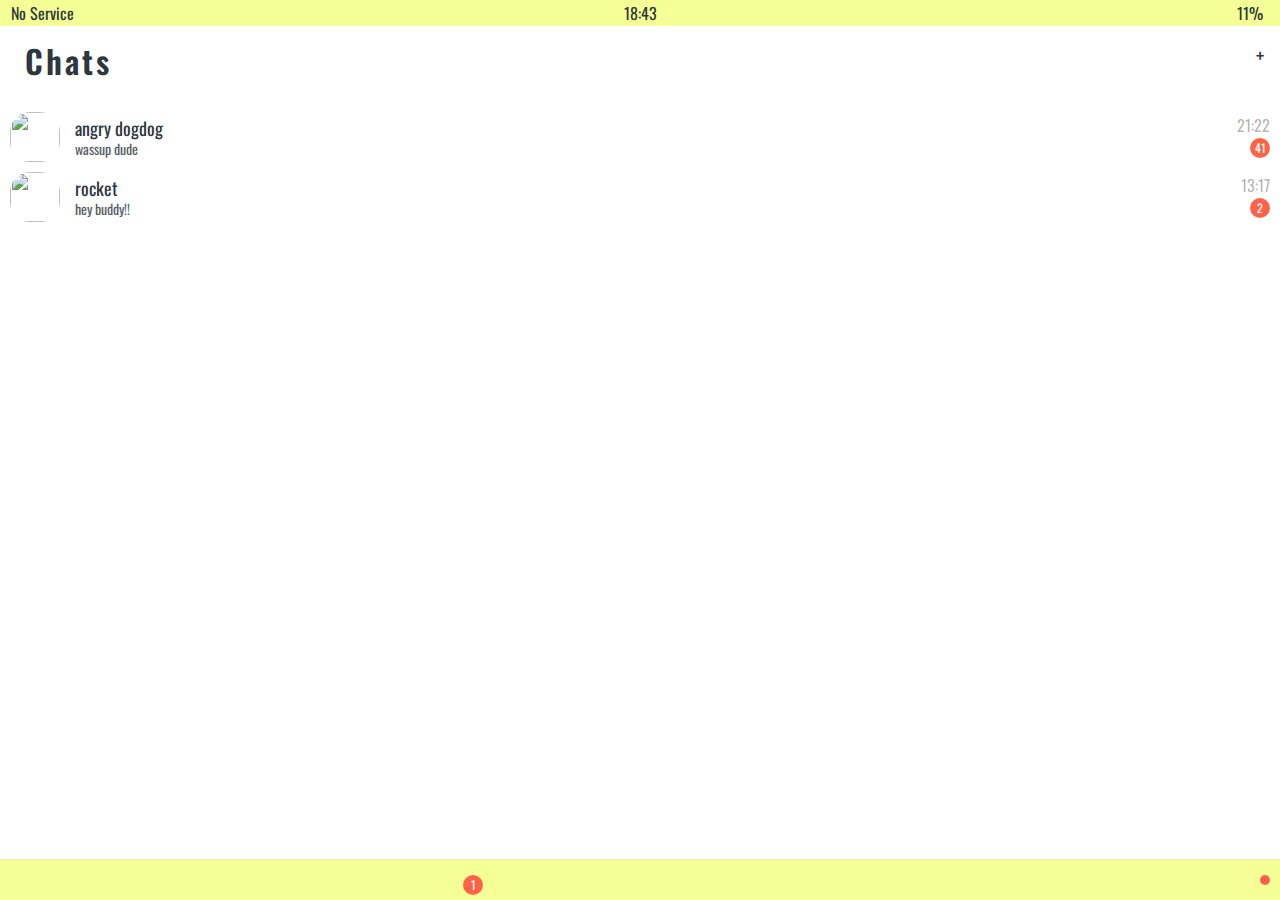
==== chats.html @ 198bfeb0 "Create Find.html" ====
<!DOCTYPE html>
<html lang="kor">
  <head>
    <meta charset="UTF-8" />
    <meta name="viewport" content="width=device-width, initial-scale=1.0" />
    <link
      rel="shortcut icon"
      href="https://img.freepik.com/free-vector/kawaii-mango-icon_24911-45334.jpg?size=338&ext=jpg"
    />
    <link rel="stylesheet" href="css/styles.css" />
    <link href="https://emoji-css.afeld.me/emoji.css" rel="stylesheet" />
    <title>manGoTalk - Chats</title>
  </head>
  <body>
    <div class="status-bar">
      <div class="status-bar__column">
        <span>No Service</span>
        <i class="fas fa-wifi"></i>
      </div>
      <div class="status-bar__column">
        <span>18:43</span>
      </div>
      <div class="status-bar__column">
        <span>11%</span>
        <i class="fas fa-battery-three-quarters fa-lg"></i>
        <i class="fas fa-charging-station"></i>
      </div>
    </div>
    <header class="screen-header">
      <h1 class="screen-header__title">Chats</h1>
      <div class="screen-header__icon">
        <span><i class="fas fa-search fa-lg"></i></span>
        <span
          ><span class="screen-header__icon-search-add">+</span
          ><i class="far fa-comment fa-lg"></i
        ></span>
        <span><i class="fas fa-music fa-lg"></i></span>
        <span><i class="fas fa-cog fa-lg"></i></span>
      </div>
    </header>
    <main class="friends-screen">
      <div class="user-component">
        <div class="user-component__column">
          <img
            class="user-component__profile user-component__profile--sm"
            src="https://i.pinimg.com/564x/73/ca/b8/73cab8e4aae721370e266e8bb6ffbd1a.jpg"
          />
          <div class="user-component__text">
            <h4 class="user-component__title user-component__title--not-bold">
              angry dogdog
            </h4>
            <div class="user-component__subtitle">wassup dude</div>
          </div>
        </div>
        <div class="user-component__column">
          <!-- time, remain -->
          <span class="user-component__time">21:22</span>
          <div class="badge">41</div>
        </div>
      </div>
      <div class="user-component">
        <div class="user-component__column">
          <img
            class="user-component__profile user-component__profile--sm"
            src="https://snworksceo.imgix.net/car/614a86c8-405f-4fd8-b60d-93998c769661.sized-1000x1000.jpg?w=800"
          />
          <div class="user-component__text">
            <h4 class="user-component__title user-component__title--not-bold">
              rocket
            </h4>
            <div class="user-component__subtitle">hey buddy!!</div>
          </div>
        </div>
        <div class="user-component__column">
          <!-- time, remain -->
          <span class="user-component__time">13:17</span>
          <div class="badge">2</div>
        </div>
      </div>
    </main>
    <nav class="nav">
      <ul class="nav__list">
        <li class="nav__btn">
          <a class="nav__link" href="friends.html"
            ><i class="far fa-user fa-2x"></i
          ></a>
        </li>
        <li class="nav__btn">
          <span class="nav__noti badge">1</span>
          <a class="nav__link" href="chats.html"
            ><i class="fas fa-comment fa-2x"></i
          ></a>
        </li>
        <li class="nav__btn">
          <a class="nav__link" href="find.html"
            ><i class="fas fa-search fa-2x"></i
          ></a>
        </li>
        <li class="nav__btn">
          <a class="nav__link" href="more.html"
            ><i class="fas fa-ellipsis-h fa-2x"></i
            ><span class="badge_dot badge_dot--ellipsis"></span
          ></a>
        </li>
      </ul>
    </nav>
    <script
      src="https://kit.fontawesome.com/85d4104f41.js"
      crossorigin="anonymous"
    ></script>
  </body>
</html>
---- css/styles.css ----
@import url("https://fonts.googleapis.com/css2?family=Oswald&display=swap");
@import "reset.css";
@import "variables.css";

/* Components */
@import "components/status-bar.css";
@import "components/nav-bar.css";
@import "components/screen-header.css";
@import "components/user.css";
@import "components/badge.css";

/* Screens */
@import "screens/login.css";
@import "screens/friends.css";
@import "screens/chats.css";
@import "screens/find.css";

body {
  background-color: white;
  font-family: "Oswald", sans-serif;
  color: #2e363e;
}

.main-screen {
  padding: 0px 25px;
}
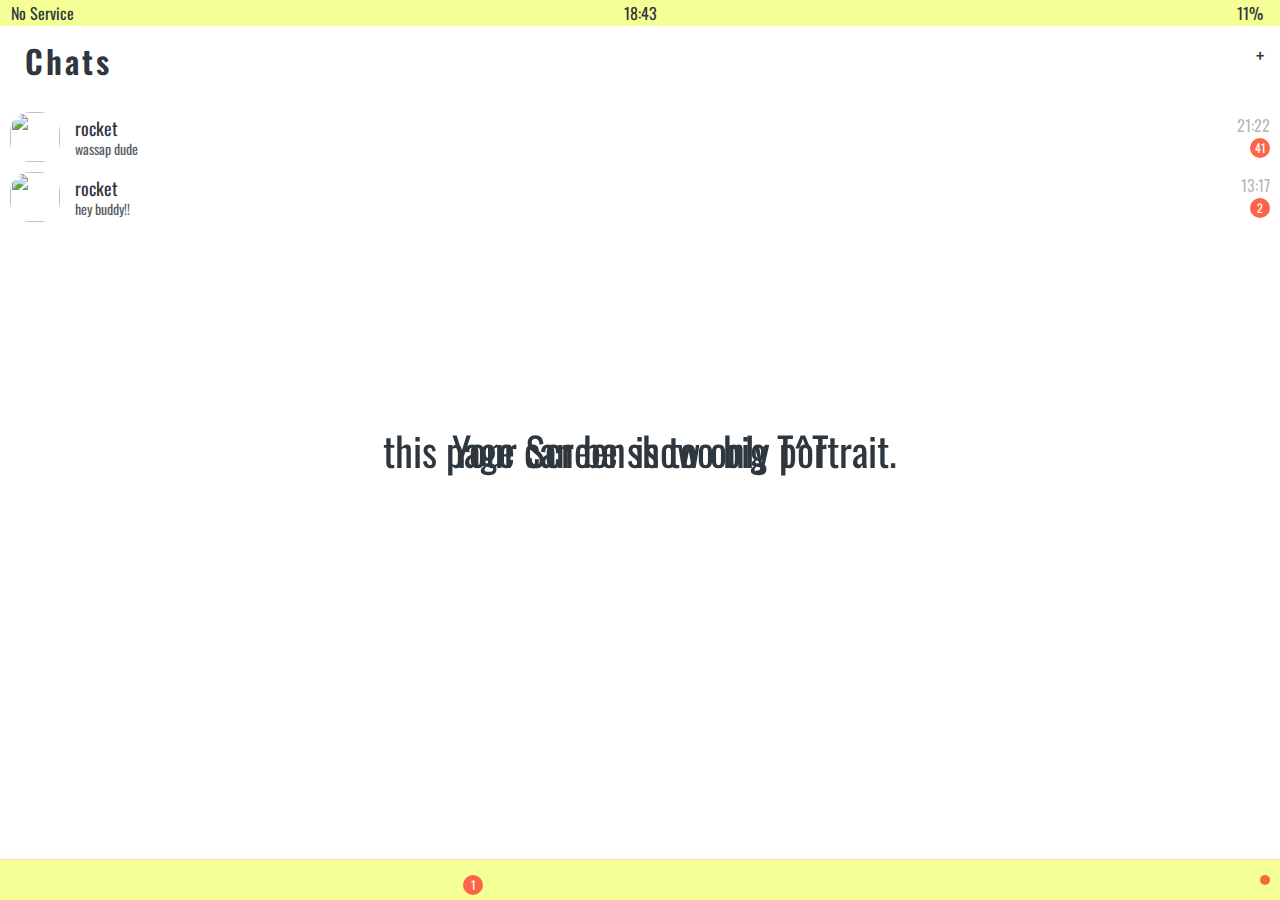
==== commit 4a109ed6: "Final" ====
--- a/chats.html
+++ b/chats.html
@@ -35,29 +35,32 @@
           ><i class="far fa-comment fa-lg"></i
         ></span>
         <span><i class="fas fa-music fa-lg"></i></span>
-        <span><i class="fas fa-cog fa-lg"></i></span>
+        <span
+          ><a href="settings.html"><i class="fas fa-cog fa-lg"></i></a
+        ></span>
       </div>
     </header>
     <main class="friends-screen">
-      <div class="user-component">
-        <div class="user-component__column">
-          <img
-            class="user-component__profile user-component__profile--sm"
-            src="https://i.pinimg.com/564x/73/ca/b8/73cab8e4aae721370e266e8bb6ffbd1a.jpg"
-          />
-          <div class="user-component__text">
-            <h4 class="user-component__title user-component__title--not-bold">
-              angry dogdog
-            </h4>
-            <div class="user-component__subtitle">wassup dude</div>
+      <a href="chat.html">
+        <div class="user-component">
+          <div class="user-component__column">
+            <img
+              class="user-component__profile user-component__profile--sm"
+              src="https://i.pinimg.com/564x/73/ca/b8/73cab8e4aae721370e266e8bb6ffbd1a.jpg"
+            />
+            <div class="user-component__text">
+              <h4 class="user-component__title user-component__title--not-bold">
+                rocket
+              </h4>
+              <div class="user-component__subtitle">wassap dude</div>
+            </div>
           </div>
-        </div>
-        <div class="user-component__column">
-          <!-- time, remain -->
-          <span class="user-component__time">21:22</span>
-          <div class="badge">41</div>
-        </div>
-      </div>
+          <div class="user-component__column">
+            <span class="user-component__time">21:22</span>
+            <div class="badge">41</div>
+          </div>
+        </div></a
+      >
       <div class="user-component">
         <div class="user-component__column">
           <img
@@ -108,5 +111,11 @@
       src="https://kit.fontawesome.com/85d4104f41.js"
       crossorigin="anonymous"
     ></script>
+    <div id="no-mobile">
+      <span> Your Screen is too big T^T </span>
+    </div>
+    <div id="no-landscape">
+      <span> this page can be show only portrait. </span>
+    </div>
   </body>
 </html>
--- a/css/styles.css
+++ b/css/styles.css
@@ -8,12 +8,19 @@
 @import "components/screen-header.css";
 @import "components/user.css";
 @import "components/badge.css";
-
+@import "components/open-chat.css";
+@import "components/icon-row.css";
+@import "components/alt-screen-header.css";
+@import "components/no-mobile.css";
+@import "components/no-landscape.css";
 /* Screens */
 @import "screens/login.css";
 @import "screens/friends.css";
 @import "screens/chats.css";
 @import "screens/find.css";
+@import "screens/more.css";
+@import "screens/settings.css";
+@import "screens/chat.css";
 
 body {
   background-color: white;
@@ -22,5 +29,5 @@
 }
 
 .main-screen {
-  padding: 0px 25px;
+  padding: 0px 20px;
 }
